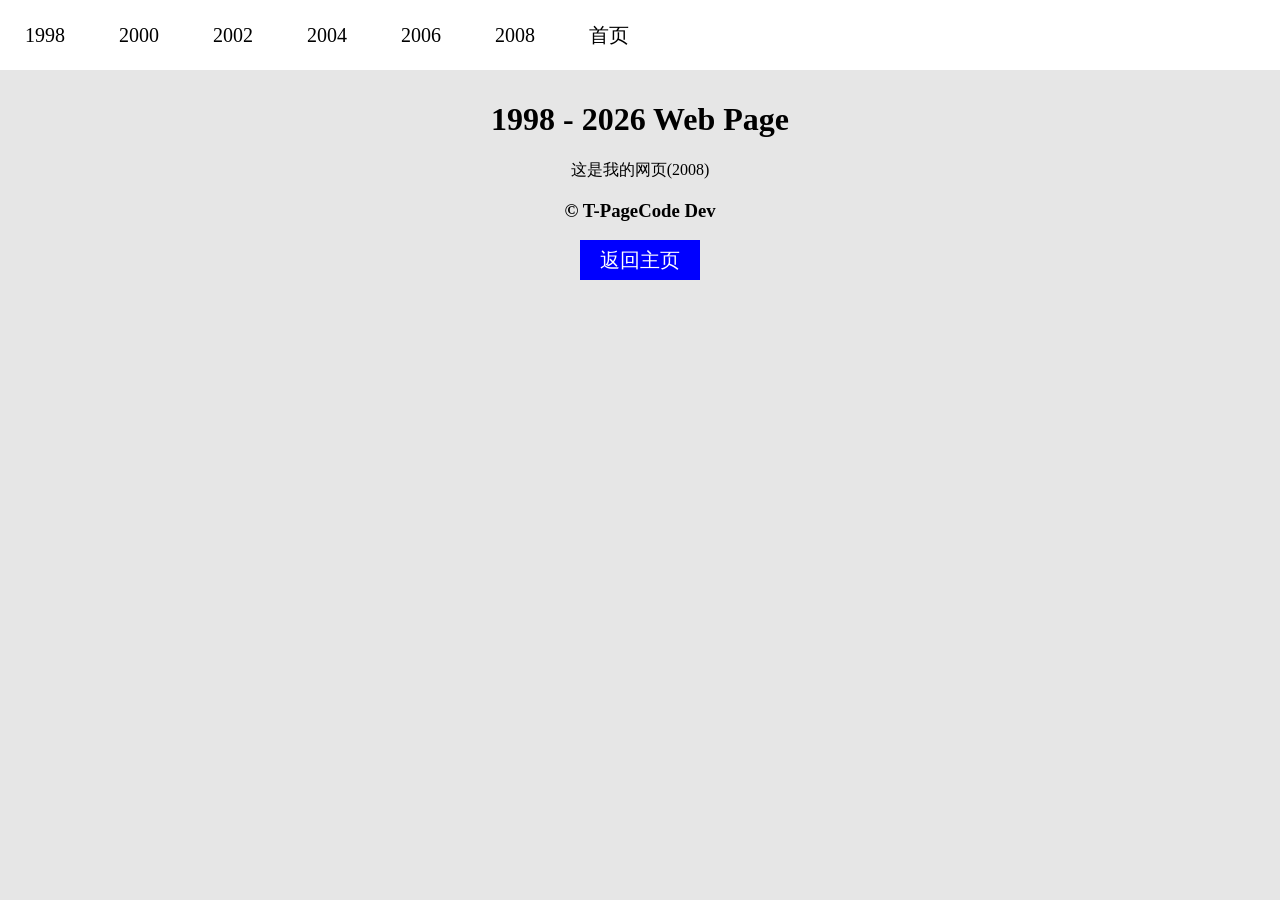
==== 2008.html @ c61505ea "增加1998-2008的页面，主页类似Windows 98" ====
<!DOCTYPE html>
<html>
<head>
    <meta charset="UTF-8">
    <title>2008年的网页 - 1998-2026 Web Pages</title>
    <style>
        body{
            background-color: rgb(230,230,230);
        }
        div{
            position: absolute;
            top: 0px;
            margin-left: -8px;
            background-color: rgb(255,255,255);
            width: 100%;
            height: 70px;
        }
        div a{
            display: inline-block;
            width: 90px;
            height: 100%;
            line-height: 70px;
            text-align: center;
            color: black;
            text-decoration: none;
            font-size: 20px;
        }
        div a:hover{
            background-color: green;
            color: white;
        }
        h1,p,h3{
            text-align: center;
        }
        #btn{
            position: absolute;
            left: 50%;
            margin-left: -60px;
            display: block;
            width: 120px;
            height: 40px;
            background-color: blue;
            color: white;
            font-size: 20px;
            line-height: 40px;
            text-align: center;
            text-decoration: none;
        }
        #btn:hover{
            background-color: green;
        }
    </style>
</head>
<body>
    <div>
        <a href="./1998.html">1998</a>
        <a href="./2000.html">2000</a>
        <a href="./2002.html">2002</a>
        <a href="./2004.html">2004</a>
        <a href="./2006.html">2006</a>
        <a href="./2008.html">2008</a>
        <a href="./index.html">首页</a>
    </div>
    <br><br><br><br>
    <h1>1998 - 2026 Web Page</h1>
    <p>这是我的网页(2008)</p>
    <h3>&copy; T-PageCode Dev</h3>
    <a id="btn" href="./index.html">返回主页</a>
</body>
</html>
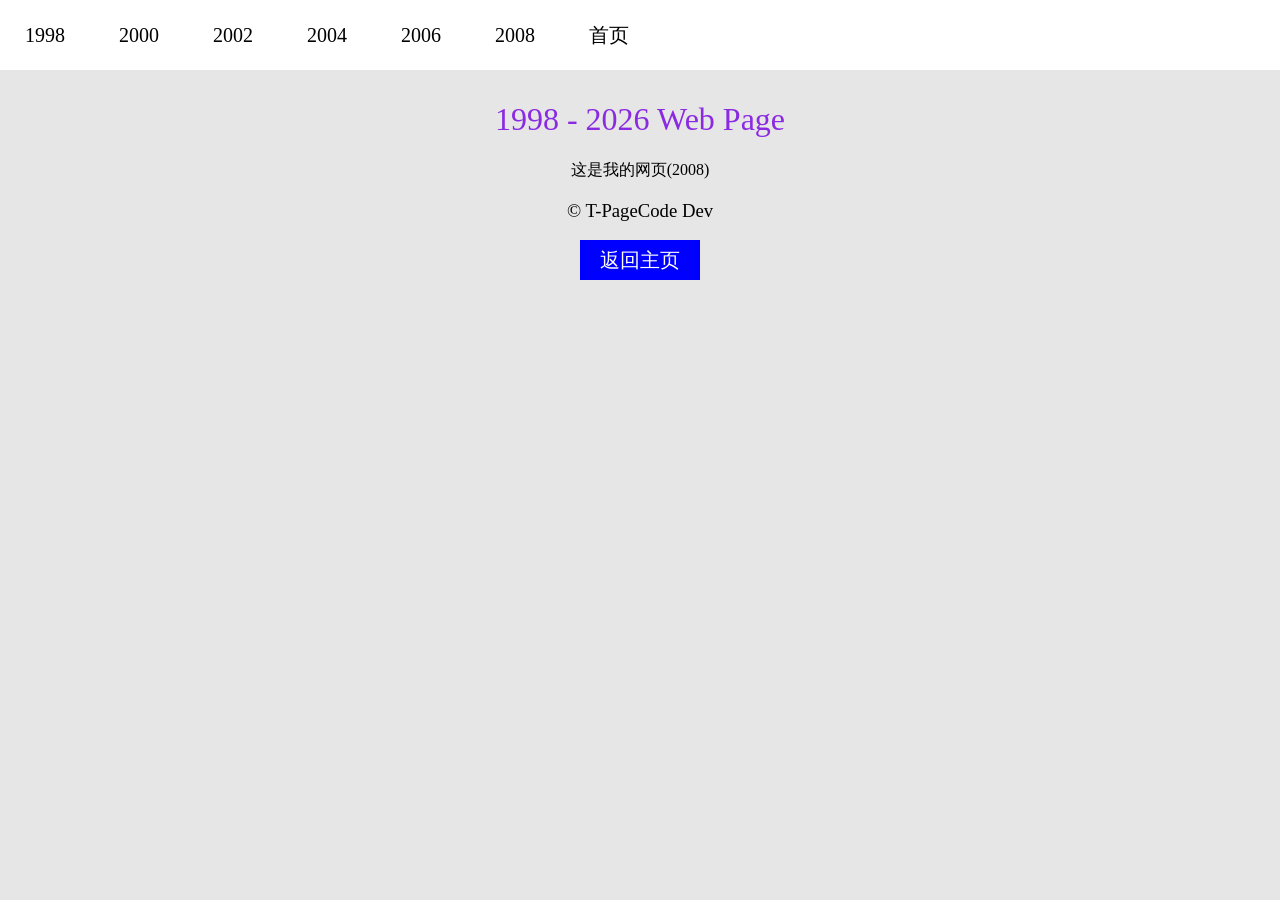
==== commit 5966010b: "优化2008界面，增加2010、2012的界面（2014未完工）" ====
--- a/2008.html
+++ b/2008.html
@@ -49,6 +49,13 @@
         #btn:hover{
             background-color: green;
         }
+        #text1{
+            color: blueviolet;
+            font-weight: normal;
+        }
+        #text2{
+            font-weight: normal;
+        }
     </style>
 </head>
 <body>
@@ -62,9 +69,9 @@
         <a href="./index.html">首页</a>
     </div>
     <br><br><br><br>
-    <h1>1998 - 2026 Web Page</h1>
+    <h1 id="text1">1998 - 2026 Web Page</h1>
     <p>这是我的网页(2008)</p>
-    <h3>&copy; T-PageCode Dev</h3>
+    <h3 id="text2">&copy; T-PageCode Dev</h3>
     <a id="btn" href="./index.html">返回主页</a>
 </body>
 </html>
